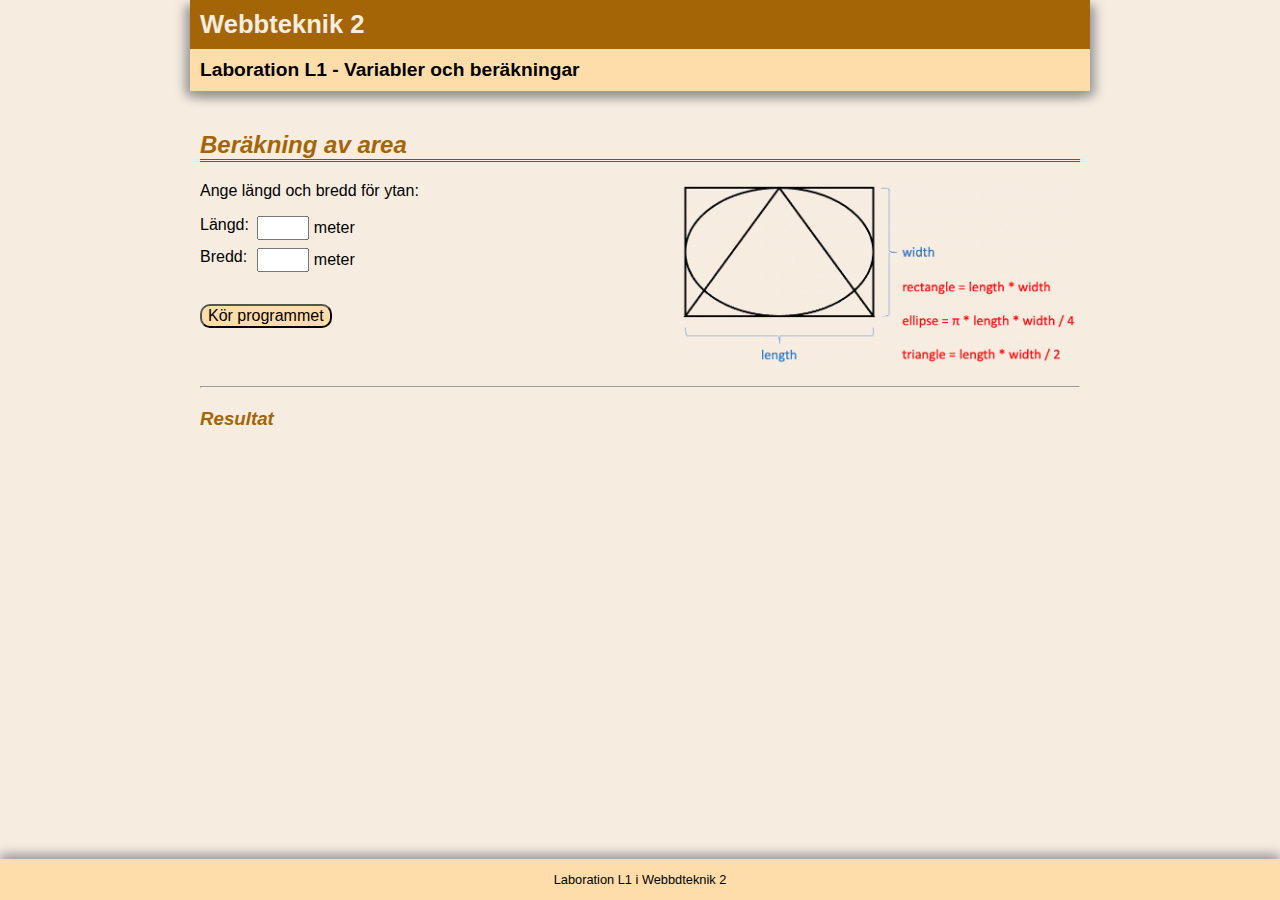
==== L1/index.html @ cece41bf "Packade upp L1.zip" ====
<!doctype html>
<html lang="sv">

<head>
	<meta charset="UTF-8">
	<title>Webbteknik 2 — Laboration L1</title>
	<link rel="stylesheet" type="text/css" href="css/layout.css">
	<link rel="stylesheet" type="text/css" href="css/style.css">
</head>

<body>
	<header>
		<h1>Webbteknik 2</h1>
		<h2>Laboration L1 - Variabler och beräkningar</h2>
	</header>
	<main>
		<h2>Beräkning av area</h2>
		<img src="img/shapes.png" alt="Form för rektangel, ellips och triangel">
		<p>Ange längd och bredd för ytan:</p>
		<form id="inputForm">
			<!-- Textfält för att ge indata -->
			<label for="input1">Längd:</label>
			<span><input type="text" id="input1"> meter</span>
			<label for="input2">Bredd:</label>
			<span><input type="text" id="input2"> meter</span>
		</form>
		<button type="button" id="runBtn">Kör programmet</button>
		<hr>
		<h3>Resultat</h3>
		<!-- Resultatet av programmet ska skrivas i detta div-element. -->
		<div id="result"></div>
	</main>
	<footer>
		<p>Laboration L1 i Webbdteknik 2</p>
	</footer>
</body>

</html>
---- L1/css/layout.css ----
@charset "UTF-8";
/* ----- Grundstil för webbsidan ----- */
:root { /* Variabler för de färger som används */
	--light: #f7ece0;
	--middle1: #ffddaa;
	--middle2: #ffcc66;
	--dark: #a46506;
}
html, body, nav, header, main, aside, footer, article, section, div {
    margin: 0;
    padding: 0;
    box-sizing: border-box;
}

html {
	font-size: 16px;
	height: 100%;
}

body {
	height: 100%;
    background-color: var(--light);
    color: black;
    font-family: Verdana, Geneva, Tahoma, sans-serif;
	display: grid;
	grid-template-columns: auto minmax(100px,900px) auto;
	grid-template-rows: min-content auto min-content;
	grid-template-areas:
		".	    header	."
		".	    main	."
		"footer	footer	footer";
}

header {
	grid-area: header;
	background-color: var(--middle1);
	box-shadow: 5px 5px 10px #999, -5px 5px 10px #999;
	margin-bottom: 10px;
	font-size: 80%;
}
header h1 {
	background-color: var(--dark);
	color: var(--light);
}
header h1,
header h2,
header h3 {
	margin: 0;
	padding: 10px;
}

main {
	grid-area: main;
	padding: 10px;
}
main h2,
main h3,
main h4 {
	color: var(--dark);
	font-style: italic;
}
main h2 {
	border-bottom: 3px double #a7420c;
}

footer {
	grid-area: footer;
	background-color: var(--middle1);
	box-shadow: 0px -5px 10px #999;
	font-size: 80%;
	text-align: center;
}

hr {
	clear: both;
	margin: 20px 0;
}

img {
	max-width: 100%;
}

a {
	color: #000;
}
a:hover,
a:active {
	background-color: var(--middle2);
}

.alignLeft {
	float: left;
}
.alignRight {
	float: right;
}

/* ----- Grundstil för input ----- */
input[type=text] {
	font-size: 1em;
}
button {
	background-color: var(--middle1);
	border-radius: 10px;
	font-size: 1em;
}
button:hover,
select:hover {
	background-color: var(--middle2);
}
select {
	background-color: var(--middle1);
	border-style: outset;
	font-size: 1em;
}

/* ----- Media queries ----- */
@media screen and (max-width:400px) {
	header h1,
	header h2,
	header h3 {
		font-size: 1em;
	}
}
---- L1/css/style.css ----
@charset "UTF-8";

img {
	float: right;
	width: 400px;
	margin-bottom: 20px;
}

#inputForm {
	display: grid;
	grid-template-columns: max-content auto;
	gap: 0.5em;
	padding-bottom: 2em;
}
#inputForm input[type=text] {
	width: 5ch;
}

/* ----- Media queries ----- */
@media screen and (max-width:700px) {
	img {
		float: none;
	}
}

@media screen and (max-width:400px) {
	#inputForm {
		grid-template-columns: 100%;
	}
}
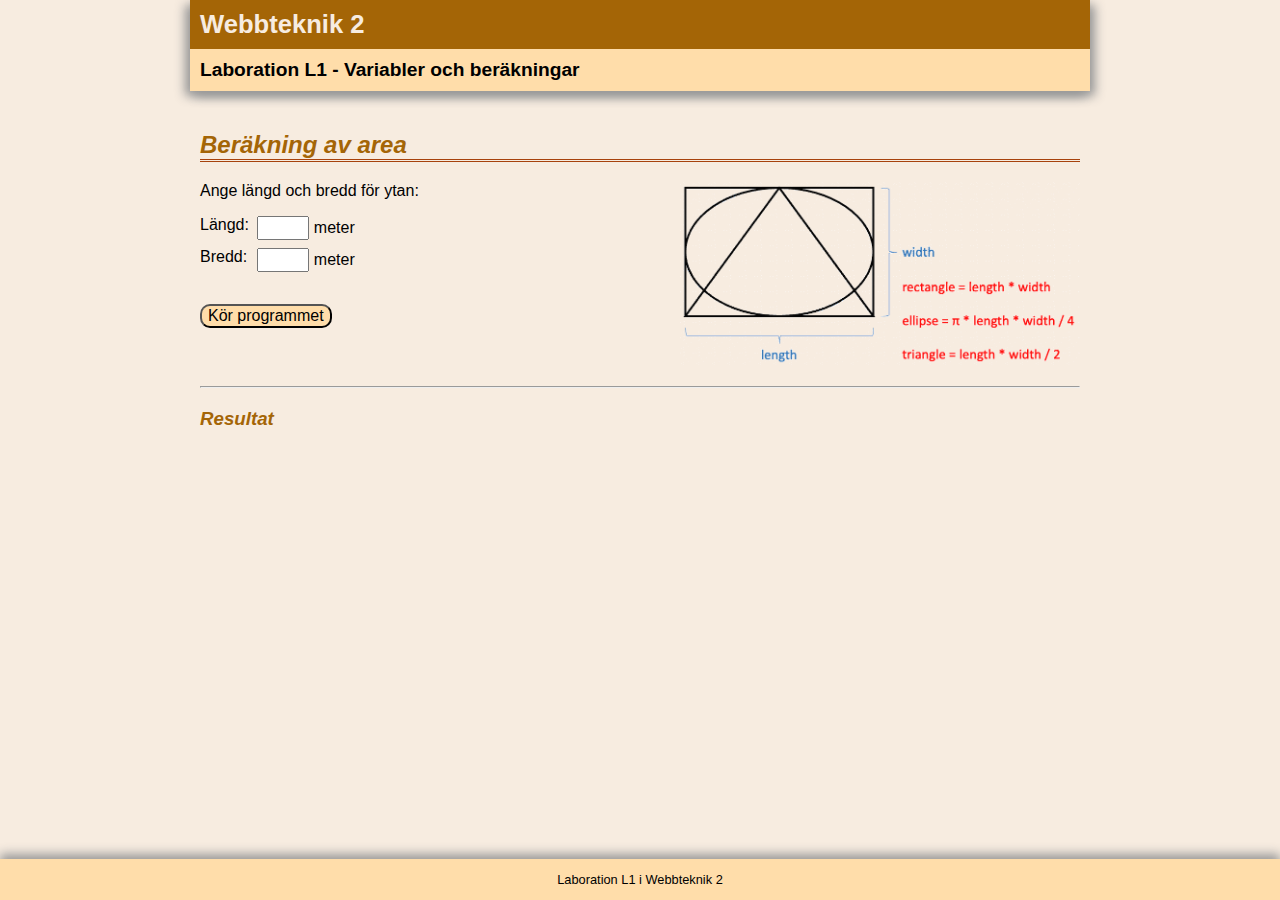
==== commit dda8b975: "Ändrade en grej till..." ====
--- a/L1/index.html
+++ b/L1/index.html
@@ -6,6 +6,9 @@
 	<title>Webbteknik 2 — Laboration L1</title>
 	<link rel="stylesheet" type="text/css" href="css/layout.css">
 	<link rel="stylesheet" type="text/css" href="css/style.css">
+	<script type="text/javascript" src="js/script.js"></script> <!-- Skriptfil tillagd enligt instruktion, type-attributet används för att välja vilken MIME-typ av skript som används, JavaScript i det här fallet -->
+	
+
 </head>
 
 <body>
@@ -31,8 +34,9 @@
 		<div id="result"></div>
 	</main>
 	<footer>
-		<p>Laboration L1 i Webbdteknik 2</p>
+		<p>Laboration L1 i Webbteknik 2</p>
 	</footer>
+
 </body>
 
 </html>